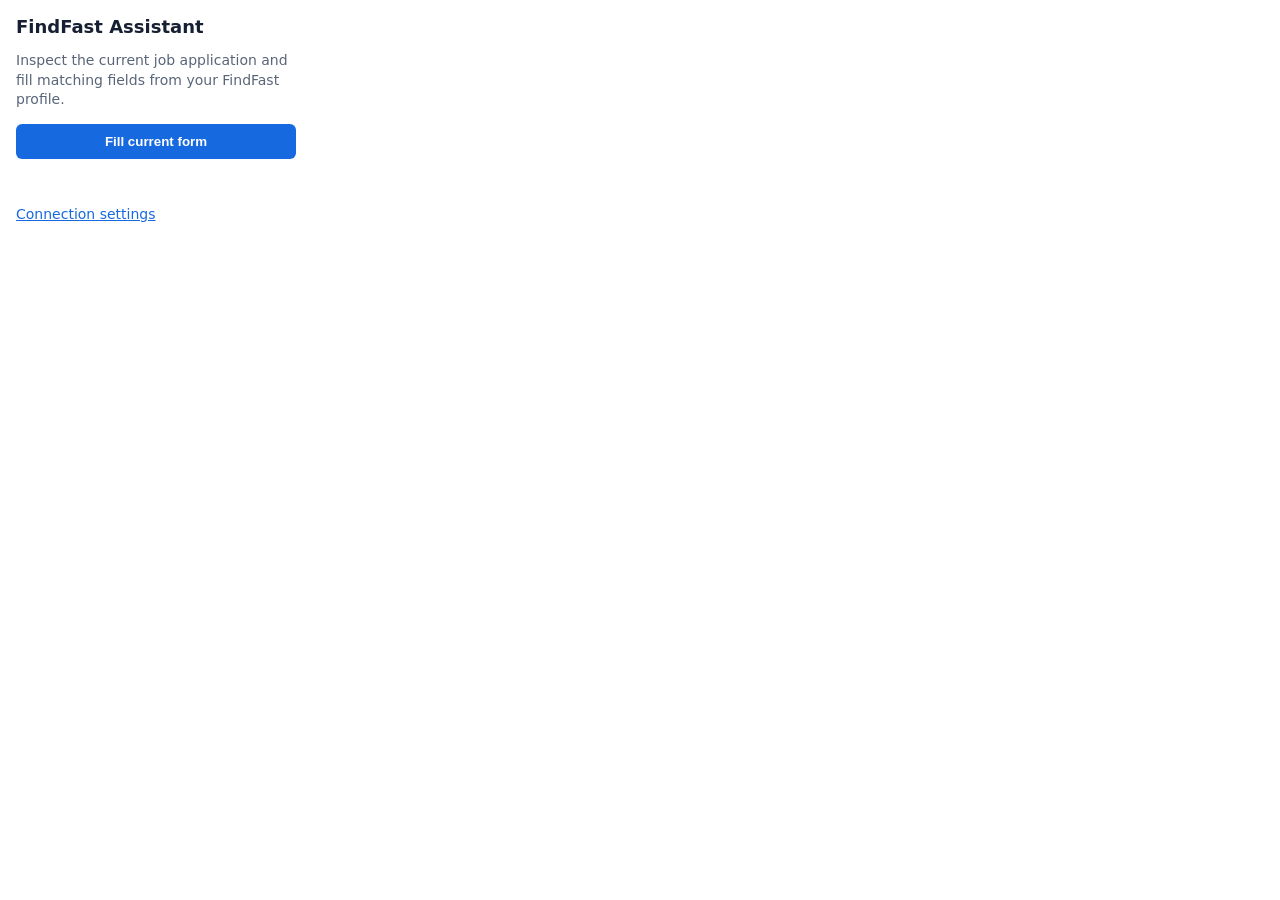
==== chrome_extension/popup.html @ 8c536ee2 "extension added" ====
<!doctype html>
<html lang="en">
<head>
  <meta charset="utf-8">
  <title>FindFast Assistant</title>
  <style>
    body { width: 280px; margin: 0; padding: 16px; font: 14px system-ui, sans-serif; color: #172033; }
    h1 { margin: 0 0 8px; font-size: 18px; }
    p { color: #596579; line-height: 1.4; }
    button { width: 100%; padding: 10px; border: 0; border-radius: 6px; background: #1769e0; color: white; cursor: pointer; font-weight: 600; }
    button:disabled { opacity: .6; cursor: wait; }
    #status { min-height: 20px; margin-top: 12px; }
    .error { color: #b42318; }
    .success { color: #087443; }
    a { color: #1769e0; }
  </style>
</head>
<body>
  <h1>FindFast Assistant</h1>
  <p>Inspect the current job application and fill matching fields from your FindFast profile.</p>
  <button id="fill" type="button">Fill current form</button>
  <div id="status" role="status"></div>
  <p><a href="options.html" target="_blank">Connection settings</a></p>
  <script src="popup.js"></script>
</body>
</html>
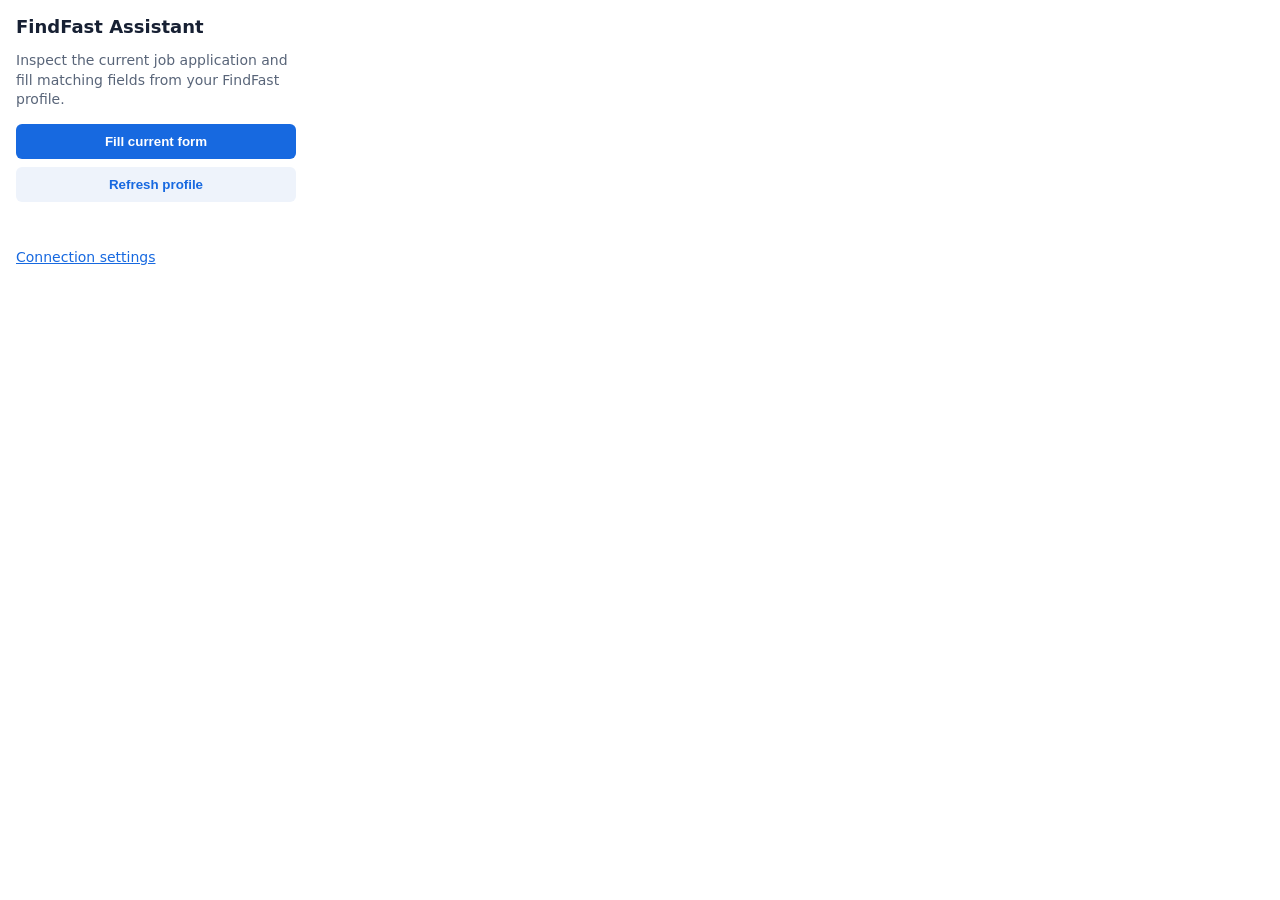
==== commit 8cbc1ce7: "gg" ====
--- a/chrome_extension/popup.html
+++ b/chrome_extension/popup.html
@@ -9,6 +9,7 @@
     p { color: #596579; line-height: 1.4; }
     button { width: 100%; padding: 10px; border: 0; border-radius: 6px; background: #1769e0; color: white; cursor: pointer; font-weight: 600; }
     button:disabled { opacity: .6; cursor: wait; }
+    button.secondary { margin-top: 8px; background: #eef3fb; color: #1769e0; }
     #status { min-height: 20px; margin-top: 12px; }
     .error { color: #b42318; }
     .success { color: #087443; }
@@ -19,6 +20,7 @@
   <h1>FindFast Assistant</h1>
   <p>Inspect the current job application and fill matching fields from your FindFast profile.</p>
   <button id="fill" type="button">Fill current form</button>
+  <button id="refreshProfile" class="secondary" type="button">Refresh profile</button>
   <div id="status" role="status"></div>
   <p><a href="options.html" target="_blank">Connection settings</a></p>
   <script src="popup.js"></script>
